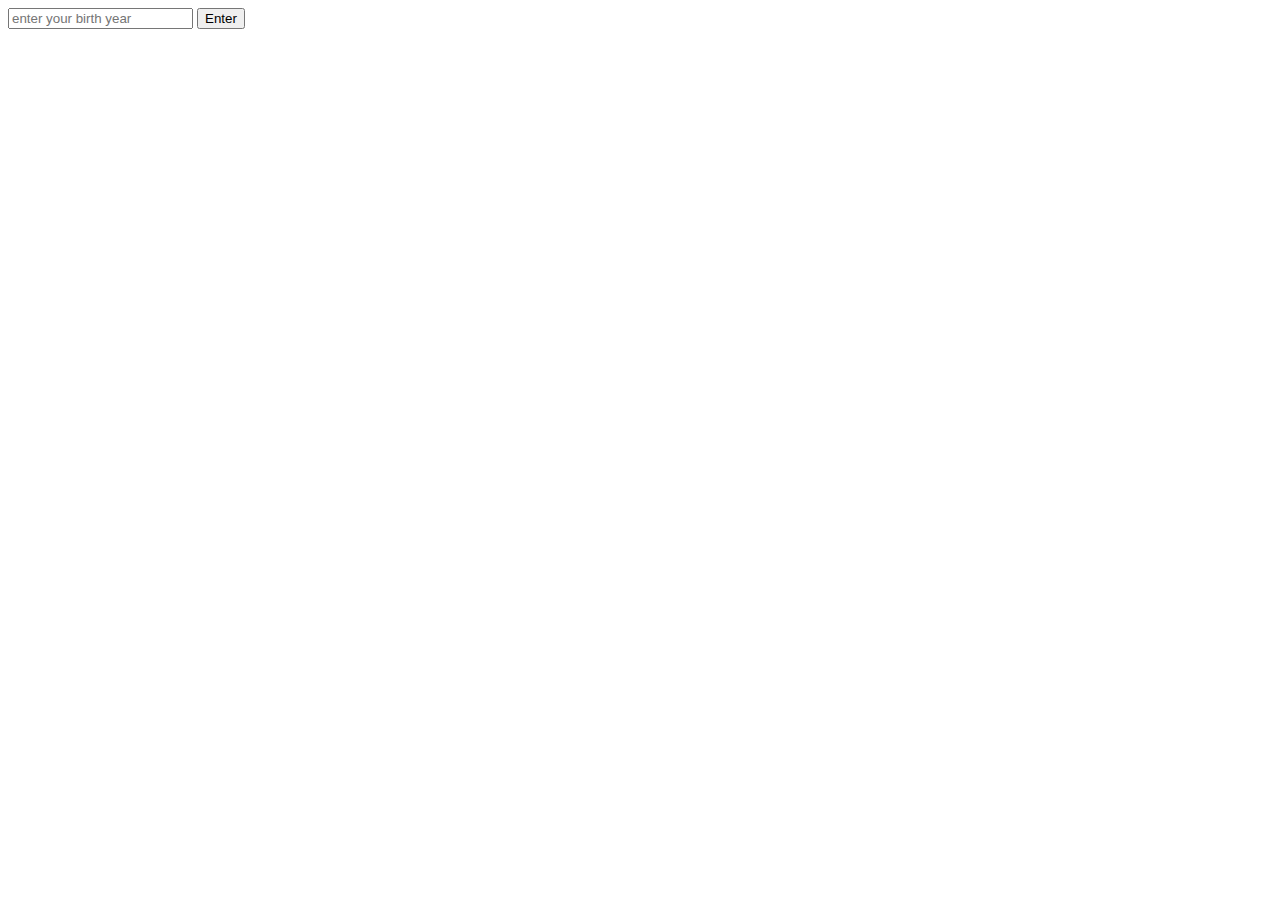
==== age-calculator/index.html @ 9bc090ba "Add files via upload" ====
<!DOCTYPE html>
<html lang="en">
<head>
    <meta charset="UTF-8">
    <meta name="viewport" content="width=device-width, initial-scale=1.0">
    <title>Document</title>
</head>
<body>

    <div class="ageCalc">

    

   <input type="text" placeholder="enter your birth year" id="year">
    <button onclick="calculateAge()">Enter</button>

<span id="ageSpan"></span>
</div>




<script>
        const _ageSpan = document.getElementById('ageSpan')

        function calculateAge(){            
            // const _year = parseInt(document.getElementById('year')["value"]);
            const _year = parseInt(document.getElementById('year').value);
            _ageSpan.innerHTML = new Date().getFullYear() - _year;

        }


        


</script>


<script src="id.js"></script>
</body>
</html>
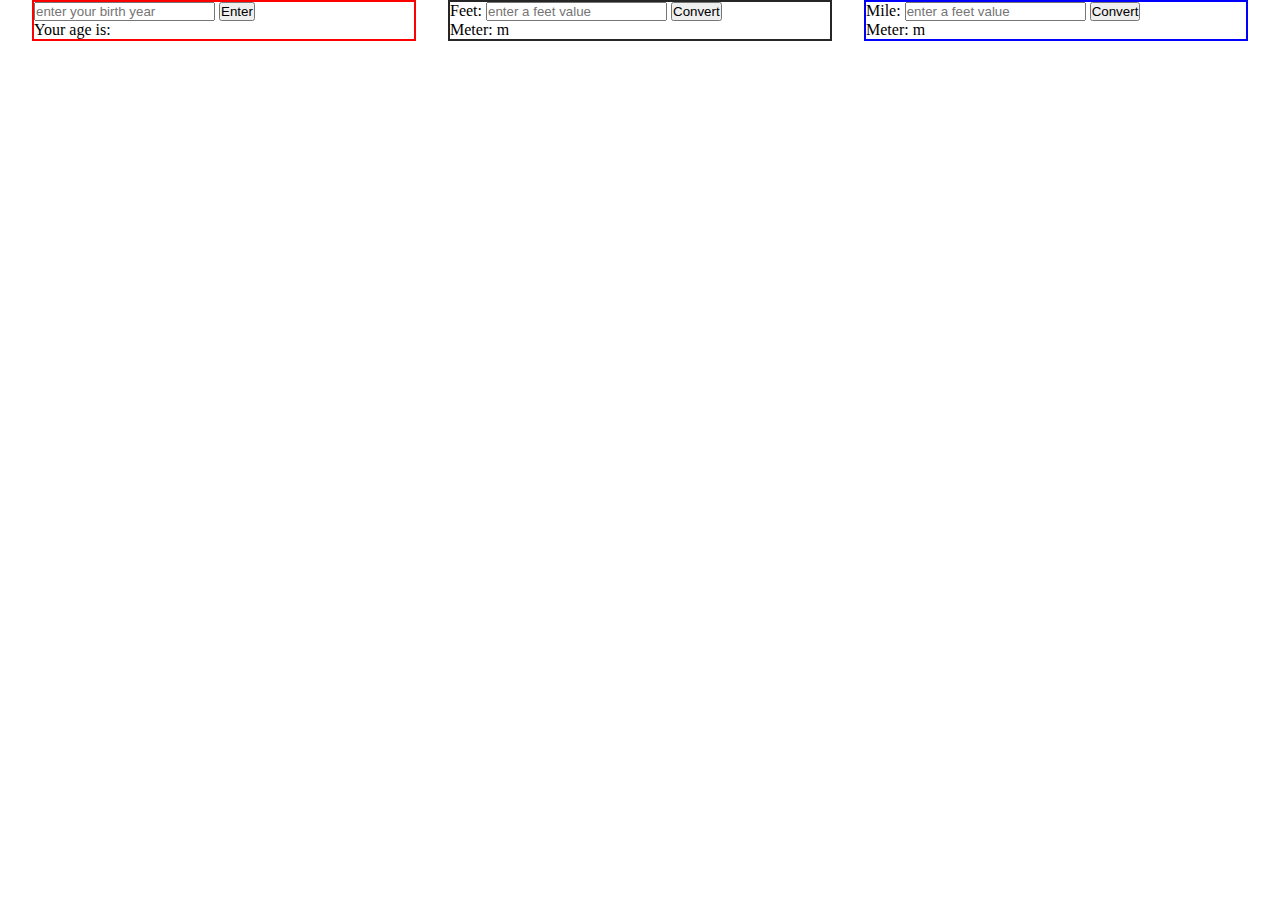
==== commit 97d68db0: "Add files via upload" ====
--- a/age-calculator/index.html
+++ b/age-calculator/index.html
@@ -3,35 +3,63 @@
 <head>
     <meta charset="UTF-8">
     <meta name="viewport" content="width=device-width, initial-scale=1.0">
+    <link rel="stylesheet" href="style.css">
     <title>Document</title>
 </head>
 <body>
 
-    <div class="ageCalc">
+<div class="container">
 
-    
+    <div class="ageCalc box">      
+        <input type="text" placeholder="enter your birth year" id="year">
+            <button onclick="calculateAge()">Enter</button>
+            <p>Your age is: <span id="ageSpan"></span></p> 
+    </div>
 
-   <input type="text" placeholder="enter your birth year" id="year">
-    <button onclick="calculateAge()">Enter</button>
+    <div class="feetConv box">     
+        Feet: 
+        <input type="text" placeholder="enter a feet value" id="feet">
+            <button onclick="convertFeetToMeter()">Convert</button>
+            <p>Meter: <span id="feetSpan"></span> m</p> 
+    </div>
 
-<span id="ageSpan"></span>
+    <div class="mileConv box">     
+        Mile: 
+        <input type="text" placeholder="enter a feet value" id="mile">
+            <button onclick="convertMileToMeter()">Convert</button>
+            <p>Meter: <span id="mileSpan"></span> m</p> 
+    </div>
+
 </div>
-
 
 
 
 <script>
         const _ageSpan = document.getElementById('ageSpan')
+        const _feetSpan = document.getElementById('feetSpan')
+        const _mileSpan = document.getElementById('mileSpan')
 
         function calculateAge(){            
             // const _year = parseInt(document.getElementById('year')["value"]);
-            const _year = parseInt(document.getElementById('year').value);
-            _ageSpan.innerHTML = new Date().getFullYear() - _year;
+            const _year = parseInt(document.getElementById('year').value)
+            _ageSpan.innerHTML = new Date().getFullYear() - _year
 
         }
 
+        function convertFeetToMeter(){            
+            // const _year = parseInt(document.getElementById('year')["value"]);
+            const _feet = parseInt(document.getElementById('feet').value)
+            _feetSpan.innerHTML = Math.ceil(_feet / 3.28084)
 
-        
+        }
+
+        function convertMileToMeter(){            
+            // const _year = parseInt(document.getElementById('year')["value"]);
+            const _mile = parseInt(document.getElementById('mile').value)
+            _mileSpan.innerHTML = _mile * 1.609344
+
+        }
+
 
 
 </script>
--- a/age-calculator/style.css
+++ b/age-calculator/style.css
@@ -0,0 +1,29 @@
+*{
+    margin: 0;
+    padding: 0;
+    box-sizing: border-box
+}
+
+.container{
+    display: flex;
+    flex-wrap: wrap;
+    align-items: center;
+    justify-content: space-evenly;
+
+}
+
+.box{
+    width: 30%;
+}
+
+.ageCalc{
+    border: 2px solid red;
+}
+
+.feetConv{
+    border: 2px solid #262626;
+}
+
+.mileConv{
+    border: 2px solid blue;
+}